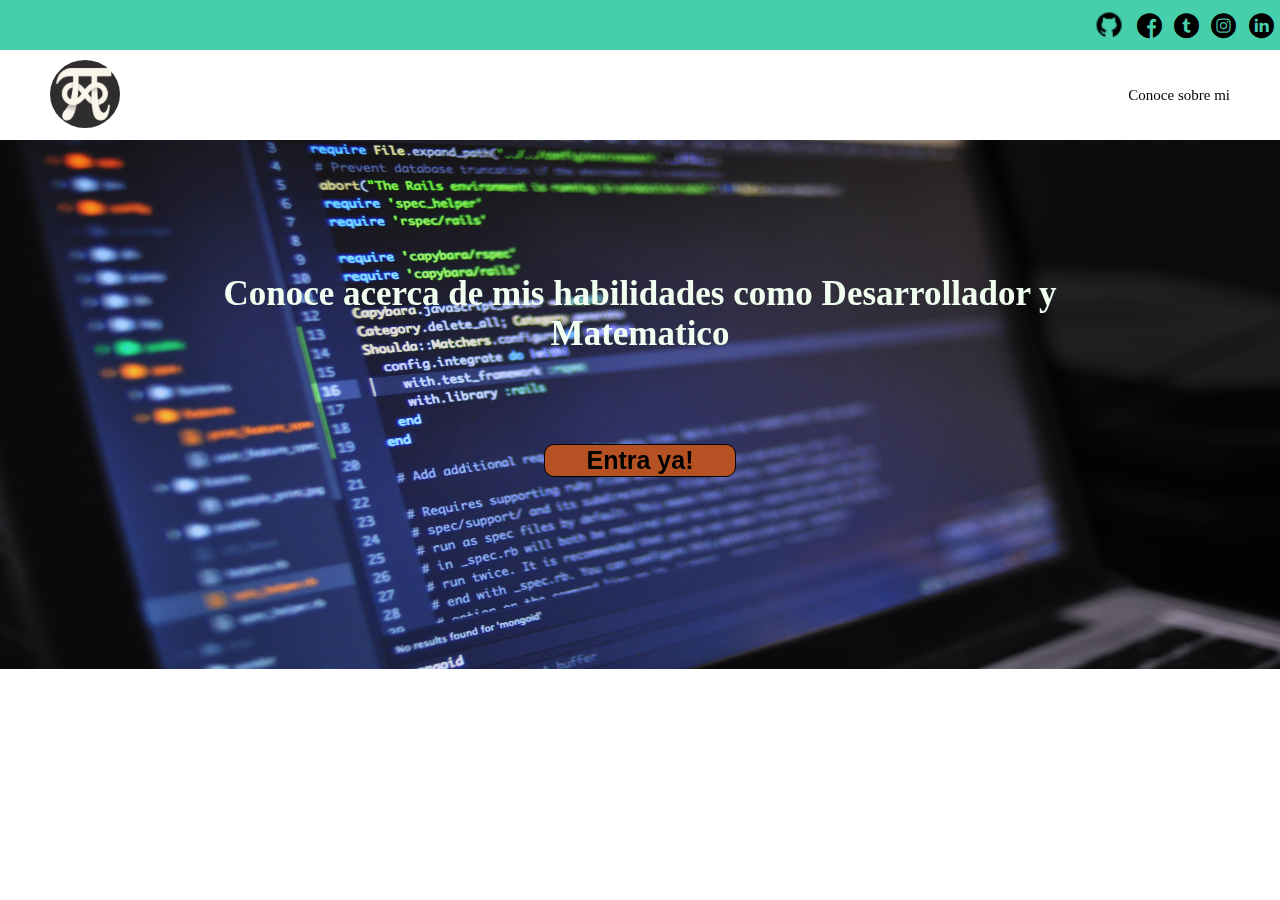
==== index.html @ 1e548a6b "Header and body into index ready" ====
<!DOCTYPE html>
<html lang="en">
<head>
    <meta charset="UTF-8">
    <meta http-equiv="X-UA-Compatible" content="IE=edge">
    <meta name="viewport" content="width=device-width, initial-scale=1.0">
    <title>Mi blog</title>
    <link rel="stylesheet" href="./css/main.css">
    <link rel="stylesheet" href="./css/font/flaticon.css">
</head>
<body>
    <header>
        <section class="header-icons-container">
            <div class="icons">
                <a href="https://github.com/danycervantes16"><img src="./css/font/icons8-github.png" alt="GitHub Profile"></a>
                <a href="https://www.facebook.com/DanyCervantesM"><span class="fimanager flaticon-001-facebook"></span></a>
                <a href="./"><span class="fimanager flaticon-002-twitter"></span></a>
                <a href="https://www.instagram.com/danycervantesc/?hl=es-la"><span class="fimanager flaticon-011-instagram"></span></a>
                <a href="https://www.linkedin.com/in/daniel-cervantes95/"><span class="fimanager flaticon-010-linkedin"></span></a>
            </div>
        </section>
        <nav>
            <section class="nav-logo-container">
                <a href="/">
                    <img src="./assets/img/logotipo.png" alt="logo de mi blog">
                </a>
            </section>
            <section class="profile-link">
                <a href="/perfil.html">Conoce sobre mi </a>
            </section>
        </nav>
    </header>
    <section class="body-container">
        <div class="body-container-title">
            <h1>Conoce acerca de mis habilidades como Desarrollador y Matematico</h1>
        </div>
        <div class="button-container">
            <button>Entra ya!</button>
        </div>
        
    </section>
</body>
</html>
---- css/main.css ----
body {
    margin: 0;
    padding: 0;
    position: fixed;
    top: 0;
    bottom: 0;
    left: 0;
    right: 0;
    /* Esto logra que se vea TODO el body */
    /* sin poder hacer scroll */
}
a {
    text-decoration: none;
    display: inline;
    color: black;
}
header {
    width: 100%;
    height: 140px;
    display: grid;
    grid-auto-rows: 1fr 1fr;
}
header .header-icons-container {
    width: 100%;
    height: 50px;
    display: grid;
    background-color: #47cfac;
}
header .header-icons-container .icons {
    width: 15%;
    height: auto;
    display: flex;
    justify-items: flex-end;
    align-items: center;
    justify-content: space-around;
    justify-self: end;
}
header .icons span{
    color: black;
    font-size: 25px;
}
header .icons img{
    width: 30px;
    margin-top: 15%;
}
header .icons a:hover{
    transform: scale(1.2);
}
header .icons a:hover,img:hover{
    transform: scale(1.1);
}
nav {
    display: grid;
    grid-template-columns: 1fr 1fr;
    height: 90px;
}
nav .nav-logo-container {
    margin-left: 50px;
}
nav .nav-logo-container img{
    width: 70px;
    border-radius: 50%;
    margin-top:10px;
}
nav .profile-link {
    display: flex;
    align-items: center;
    justify-content: flex-end;
    margin-right: 50px;
}
nav .profile-link a {
    font-size: 15px;
    color: black;
}
nav .profile-link a:hover {
    font-size: 16px;
    text-decoration: underline;
}
.body-container {
    background: url(../assets/img/background2.jpg);
    background-size: 100% 100%;
}
.body-container-title {
    display: flex;
    width: 70%;
    height: auto;
    justify-content: center;
    margin: auto;
    
} 
.body-container-title h1{
    margin-top: 15%;
    margin-bottom: 10%;
    color: honeydew;
    font-size: 35px;
    text-align: center;
} 
.body-container  .button-container {
    width: 100%;
    display: flex;
    justify-content: center;
}
.body-container .button-container button{
    border: 1px solid black;
    font-weight: bold;
    border-radius: 10px;
    font-size: 25px;
    width: 15%;
    height: 15%;
    background-color: rgb(182, 81, 35);
    margin-bottom: 15%;
}
.body-container .button-container button:hover{
    transform: scale(1.2);
}
---- css/font/flaticon.css ----
@font-face {
  font-family: "Flaticon";
  src: url("./Flaticon.eot");
  src: url("./Flaticon.eot?#iefix") format("embedded-opentype"),
       url("./Flaticon.woff2") format("woff2"),
       url("./Flaticon.woff") format("woff"),
       url("./Flaticon.ttf") format("truetype"),
       url("./Flaticon.svg#Flaticon") format("svg");
  font-weight: normal;
  font-style: normal;
}

@media screen and (-webkit-min-device-pixel-ratio:0) {
  @font-face {
    font-family: "Flaticon";
    src: url("./Flaticon.svg#Flaticon") format("svg");
  }
}

.fimanager:before {
      display: inline-block;
  font-family: "Flaticon";
  font-style: normal;
  font-weight: normal;
  font-variant: normal;
  line-height: 1;
  text-decoration: inherit;
  text-rendering: optimizeLegibility;
  text-transform: none;
  -moz-osx-font-smoothing: grayscale;
  -webkit-font-smoothing: antialiased;
  font-smoothing: antialiased;
    display: block;
}

.flaticon-001-facebook:before { content: "\f100"; }
.flaticon-002-twitter:before { content: "\f101"; }
.flaticon-003-whatsapp:before { content: "\f102"; }
.flaticon-004-groupme:before { content: "\f103"; }
.flaticon-005-kik:before { content: "\f104"; }
.flaticon-006-skype:before { content: "\f105"; }
.flaticon-007-periscope:before { content: "\f106"; }
.flaticon-008-youtube:before { content: "\f107"; }
.flaticon-009-itunes:before { content: "\f108"; }
.flaticon-010-linkedin:before { content: "\f109"; }
.flaticon-011-instagram:before { content: "\f10a"; }
.flaticon-012-messenger:before { content: "\f10b"; }
.flaticon-013-twitter:before { content: "\f10c"; }
.flaticon-014-snapchat:before { content: "\f10d"; }
.flaticon-015-reddit:before { content: "\f10e"; }
.flaticon-016-tiktok:before { content: "\f10f"; }
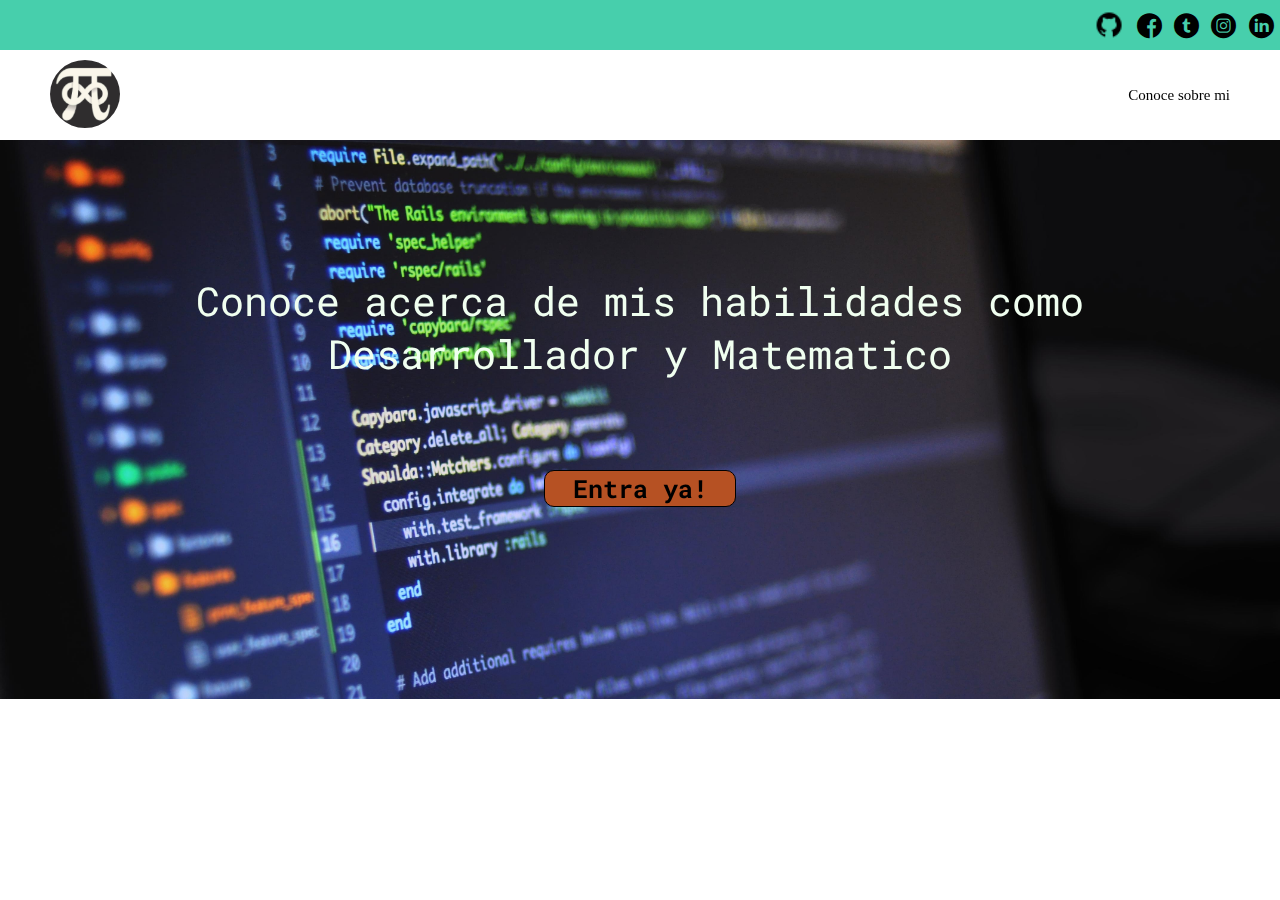
==== commit 4fa19628: "Main blog page ready and start blogs page" ====
--- a/index.html
+++ b/index.html
@@ -30,14 +30,15 @@
             </section>
         </nav>
     </header>
-    <section class="body-container">
+    <main class="body-container">
         <div class="body-container-title">
-            <h1>Conoce acerca de mis habilidades como Desarrollador y Matematico</h1>
+            <p>Conoce acerca de mis habilidades como Desarrollador y Matematico</p>
         </div>
         <div class="button-container">
-            <button>Entra ya!</button>
+            <button >
+                <a href="./blogs.html">Entra ya!</a>
+            </button>
         </div>
-        
-    </section>
+    </main>
 </body>
 </html>--- a/css/main.css
+++ b/css/main.css
@@ -1,3 +1,5 @@
+@import url('https://fonts.googleapis.com/css2?family=Roboto+Mono:wght@300;500;700&family=Roboto+Slab:wght@300;500;700&family=Roboto:ital,wght@0,300;0,700;1,400&display=swap');
+
 body {
     margin: 0;
     padding: 0;
@@ -78,7 +80,9 @@
 }
 .body-container {
     background: url(../assets/img/background2.jpg);
-    background-size: 100% 100%;
+    background-position: top;
+    background-size: cover;
+    background-repeat: no-repeat;
 }
 .body-container-title {
     display: flex;
@@ -88,12 +92,13 @@
     margin: auto;
     
 } 
-.body-container-title h1{
+.body-container-title p{
     margin-top: 15%;
     margin-bottom: 10%;
     color: honeydew;
-    font-size: 35px;
+    font-size: 40px;
     text-align: center;
+    font-family: 'Roboto mono', monospace;
 } 
 .body-container  .button-container {
     width: 100%;
@@ -109,6 +114,7 @@
     height: 15%;
     background-color: rgb(182, 81, 35);
     margin-bottom: 15%;
+    font-family: 'Roboto mono', monospace;
 }
 .body-container .button-container button:hover{
     transform: scale(1.2);
